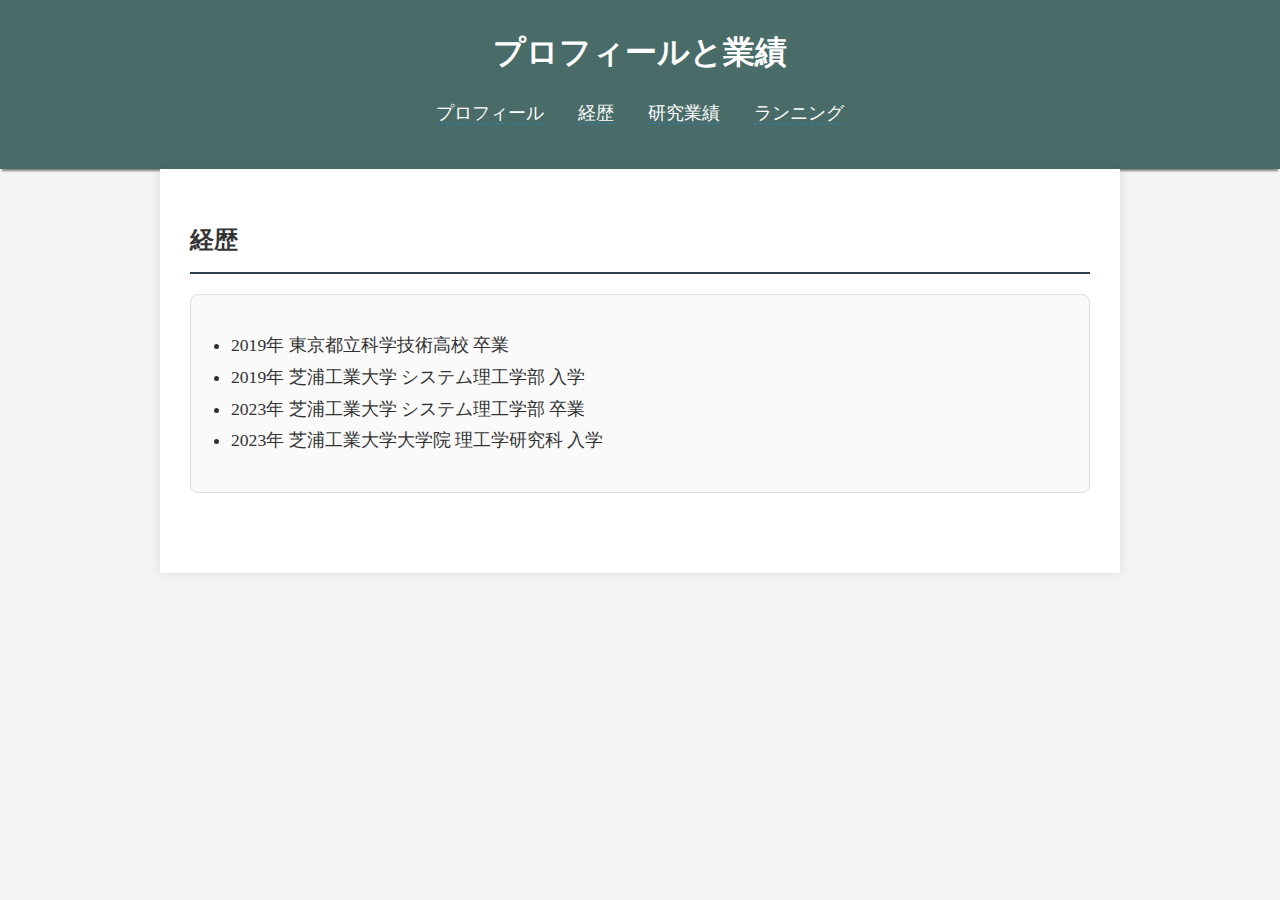
==== Career.html @ 6de04008 "edit" ====
<!DOCTYPE html>
<html lang="ja">
<head>
    <meta charset="UTF-8">
    <meta name="viewport" content="width=device-width, initial-scale=1.0">
    <title>経歴</title>
    <link rel="stylesheet" href="style.css">
</head>
<body>
    <header>
        <h1>プロフィールと業績</h1>
        <nav>
            <ul>
                <li><a href="index.html">プロフィール</a></li>
                <li><a href="career.html">経歴</a></li>
                <li><a href="publications.html">研究業績</a></li>
                <li><a href="running.html">ランニング</a></li>
            </ul>
        </nav>
    </header>
    
    <main>
        <section id="career">
            <h2>経歴</h2>
            <div class="block">
                <ul>
                    <li>2019年 東京都立科学技術高校 卒業</li>
                    <li>2019年 芝浦工業大学 システム理工学部 入学</li>
                    <li>2023年 芝浦工業大学 システム理工学部 卒業</li>
                    <li>2023年 芝浦工業大学大学院 理工学研究科 入学</li>
                </ul>
            </div>
        </section>
    </main>
</body>
</html>
---- style.css ----
body {
    font-family: 'Georgia', serif;
    line-height: 1.8;
    margin: 0;
    padding: 0;
    color: #333;
    background-color: #f4f4f4;
}

header {
    background: #496c69;
    color: #fff;
    padding: 1.5rem 0;
    text-align: center;
    box-shadow: 0 4px 2px -2px gray;
}

header h1 {
    margin: 0;
    font-size: 2rem;
}

nav ul {
    list-style: none;
    padding: 0;
}

nav ul li {
    display: inline;
    margin: 0 15px;
}

nav ul li a {
    color: #fff;
    text-decoration: none;
    font-size: 1.1rem;
}

nav ul li a:hover {
    border-bottom: 2px solid #e74c3c;
    transition: border-bottom 0.3s;
}

main {
    padding: 30px;
    max-width: 900px;
    margin: 0 auto;
    background: #fff;
    box-shadow: 0 0 10px rgba(0,0,0,0.1);
    animation: fadeIn 1s ease-in-out;
}

section {
    margin-bottom: 50px;
}

section h2 {
    border-bottom: 2px solid #2c3e50;
    padding-bottom: 10px;
    margin-bottom: 20px;
    font-size: 1.5rem;
}

.block {
    border: 1px solid #ddd;
    padding: 20px;
    background: #fafafa;
    border-radius: 8px;
    transition: transform 0.3s, background 0.3s;
}

.block:hover {
    transform: scale(1.02);
    background: #f1f1f1;
}

.block p, .block ul {
    margin: 15px 0;
    font-size: 1.1rem;
}

.block ul {
    padding-left: 20px;
}

.block ul li {
    list-style-type: disc;
}

.red-text {
    color: #e74c3c;
}

a {
    color: #2980b9;
    text-decoration: none;
    border-bottom: 1px dashed #2980b9;
    transition: color 0.3s, border-bottom 0.3s;
}

a:hover {
    color: #e74c3c;
    border-bottom: 1px dashed #e74c3c;
}

/*Animation*/
@keyframes fadeIn {
    from {
        opacity: 0;
    }
    to {
        opacity: 1;
    }
}
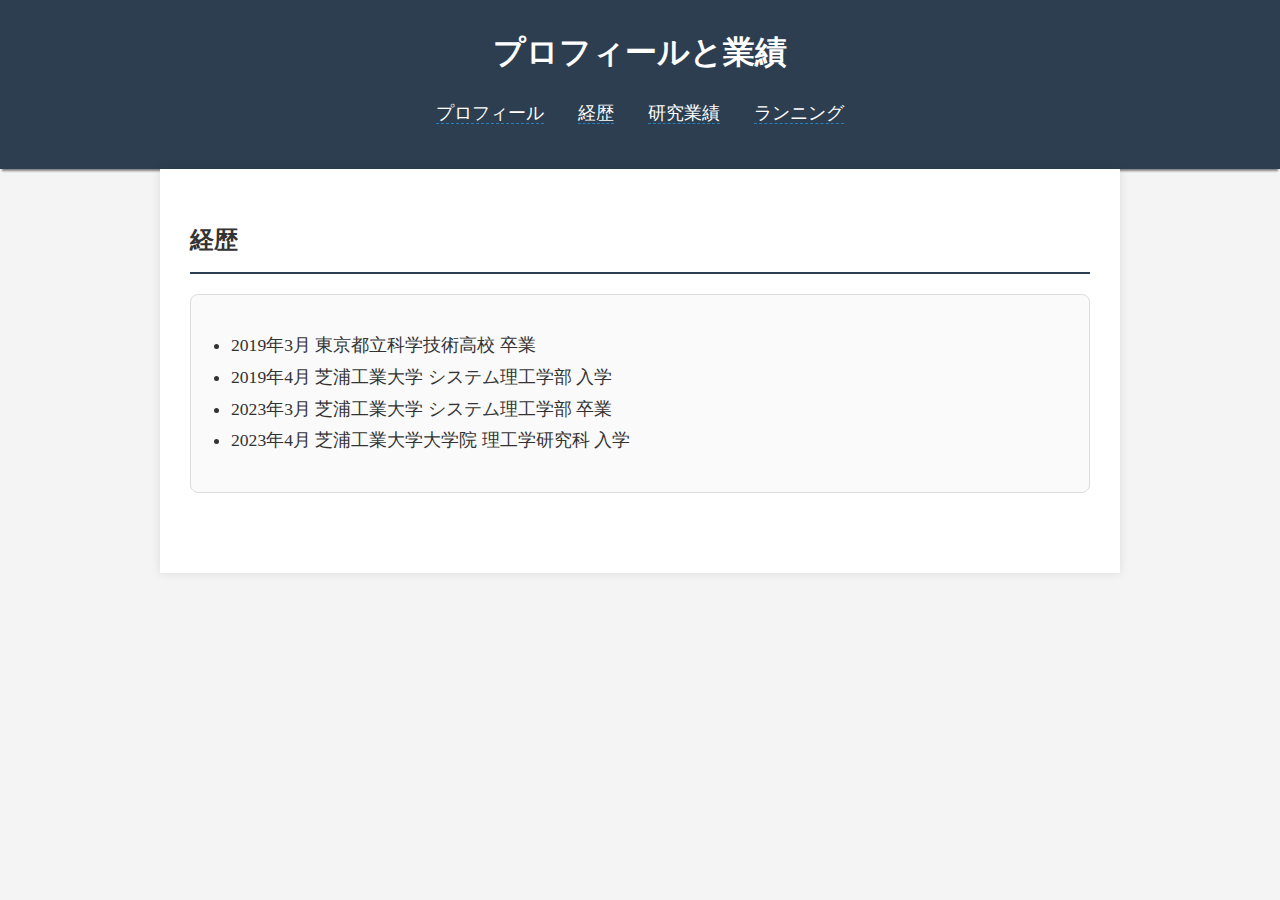
==== commit 622a135e: "edit" ====
--- a/Career.html
+++ b/Career.html
@@ -12,7 +12,7 @@
         <nav>
             <ul>
                 <li><a href="index.html">プロフィール</a></li>
-                <li><a href="career.html">経歴</a></li>
+                <li><a href="Career.html">経歴</a></li>
                 <li><a href="publications.html">研究業績</a></li>
                 <li><a href="running.html">ランニング</a></li>
             </ul>
@@ -24,10 +24,10 @@
             <h2>経歴</h2>
             <div class="block">
                 <ul>
-                    <li>2019年 東京都立科学技術高校 卒業</li>
-                    <li>2019年 芝浦工業大学 システム理工学部 入学</li>
-                    <li>2023年 芝浦工業大学 システム理工学部 卒業</li>
-                    <li>2023年 芝浦工業大学大学院 理工学研究科 入学</li>
+                    <li>2019年3月 東京都立科学技術高校 卒業</li>
+                    <li>2019年4月 芝浦工業大学 システム理工学部 入学</li>
+                    <li>2023年3月 芝浦工業大学 システム理工学部 卒業</li>
+                    <li>2023年4月 芝浦工業大学大学院 理工学研究科 入学</li>
                 </ul>
             </div>
         </section>
--- a/style.css
+++ b/style.css
@@ -1,3 +1,4 @@
+/* ベースのスタイル */
 body {
     font-family: 'Georgia', serif;
     line-height: 1.8;
@@ -8,7 +9,7 @@
 }
 
 header {
-    background: #496c69;
+    background: #2c3e50;
     color: #fff;
     padding: 1.5rem 0;
     text-align: center;
@@ -103,7 +104,7 @@
     border-bottom: 1px dashed #e74c3c;
 }
 
-/*Animation*/
+/* アニメーション */
 @keyframes fadeIn {
     from {
         opacity: 0;
@@ -111,4 +112,4 @@
     to {
         opacity: 1;
     }
-}+}
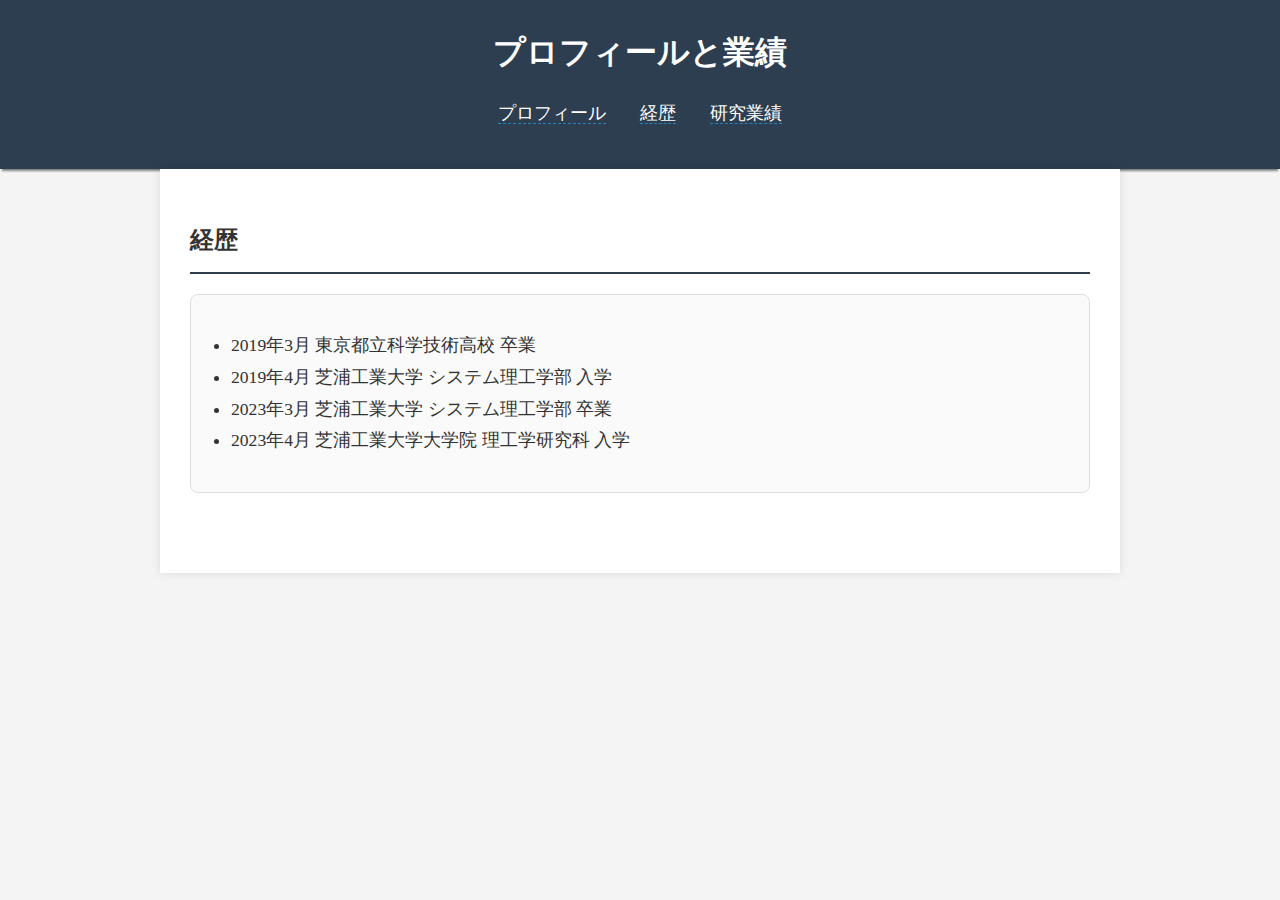
==== commit 795d9b97: "edit" ====
--- a/Career.html
+++ b/Career.html
@@ -14,7 +14,6 @@
                 <li><a href="index.html">プロフィール</a></li>
                 <li><a href="Career.html">経歴</a></li>
                 <li><a href="publications.html">研究業績</a></li>
-                <li><a href="running.html">ランニング</a></li>
             </ul>
         </nav>
     </header>
